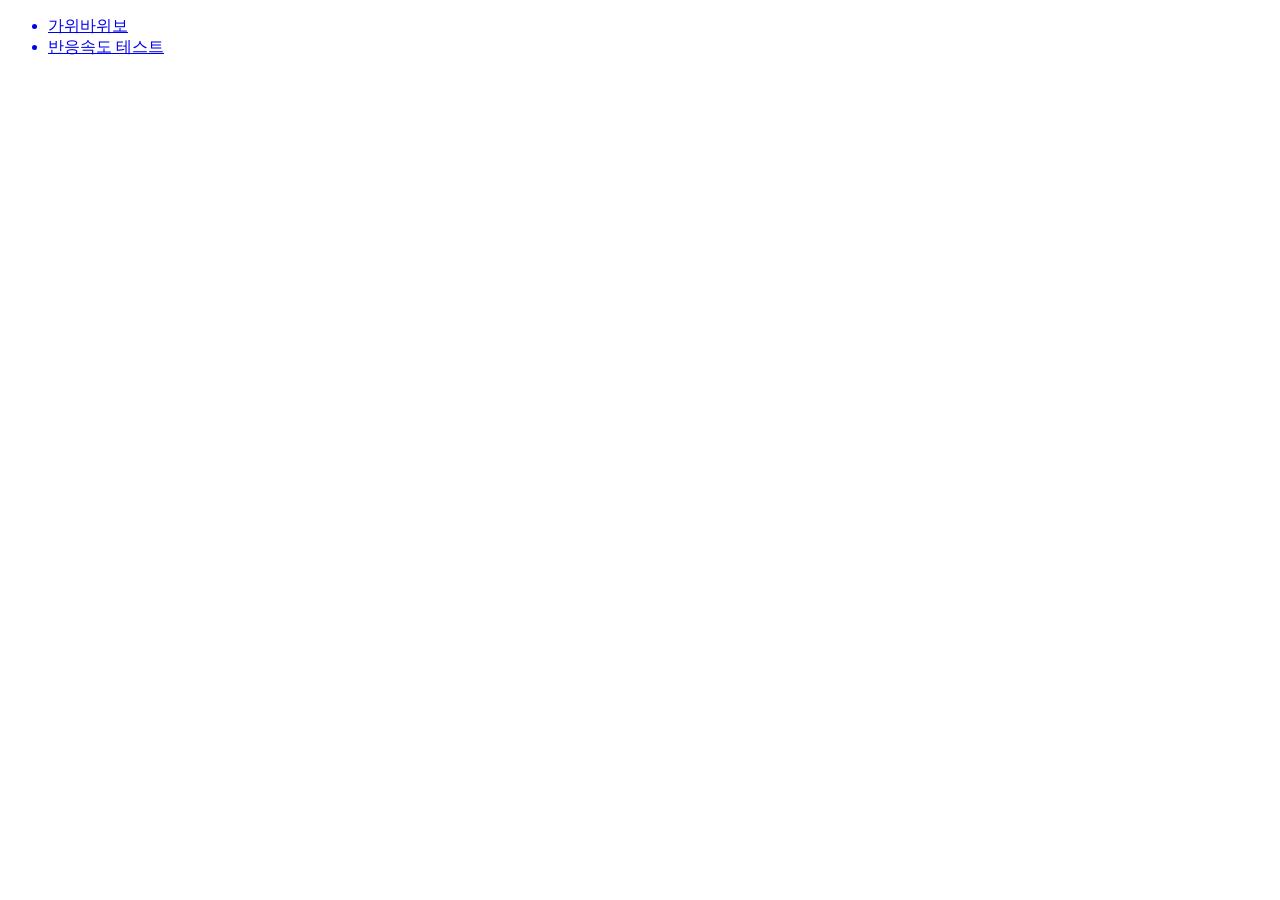
==== JavascriptGame/index.html @ 87222dcf "게임 하나 더 추가 및 선택가능하도록 인덱스 수정" ====
<!doctype html>
<html lang="ko">
  <head>
    <meta charset="UTF-8" />
    <meta name="viewport" content="width=device-width, initial-scale=1.0" />
    <title>게임선택창</title>
  </head>
  <body>
    <ul>
      <a href="./rsp.html">
        <li>가위바위보</li>
      </a>
      <a href="./response-check.html">
        <li>반응속도 테스트</li>
      </a>
    </ul>
  </body>
</html>
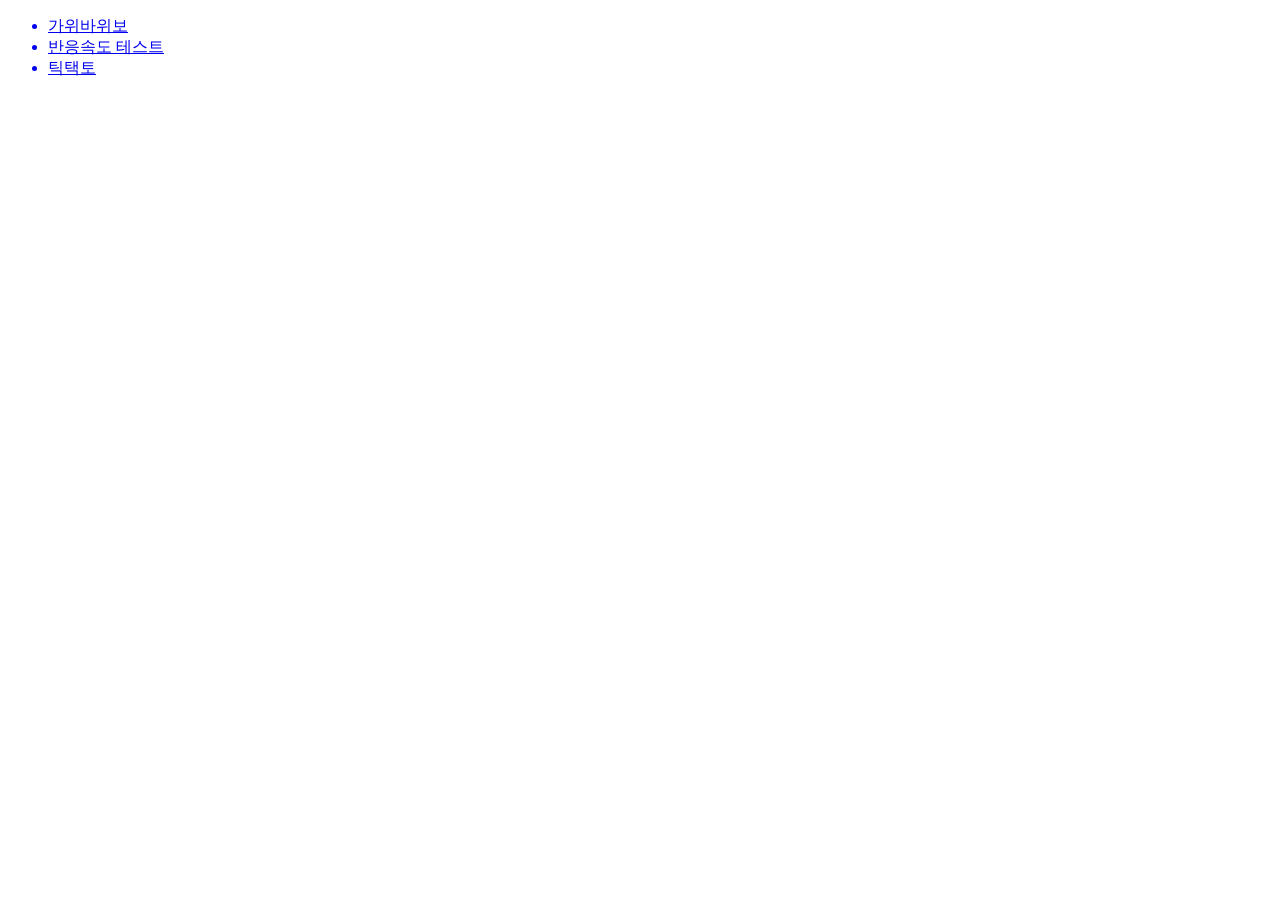
==== commit 57597f21: "틱택토 게임 추가" ====
--- a/JavascriptGame/index.html
+++ b/JavascriptGame/index.html
@@ -13,6 +13,9 @@
       <a href="./response-check.html">
         <li>반응속도 테스트</li>
       </a>
+      <a href="./tictactoeWithCom.html">
+        <li>틱택토</li>
+      </a>
     </ul>
   </body>
 </html>
